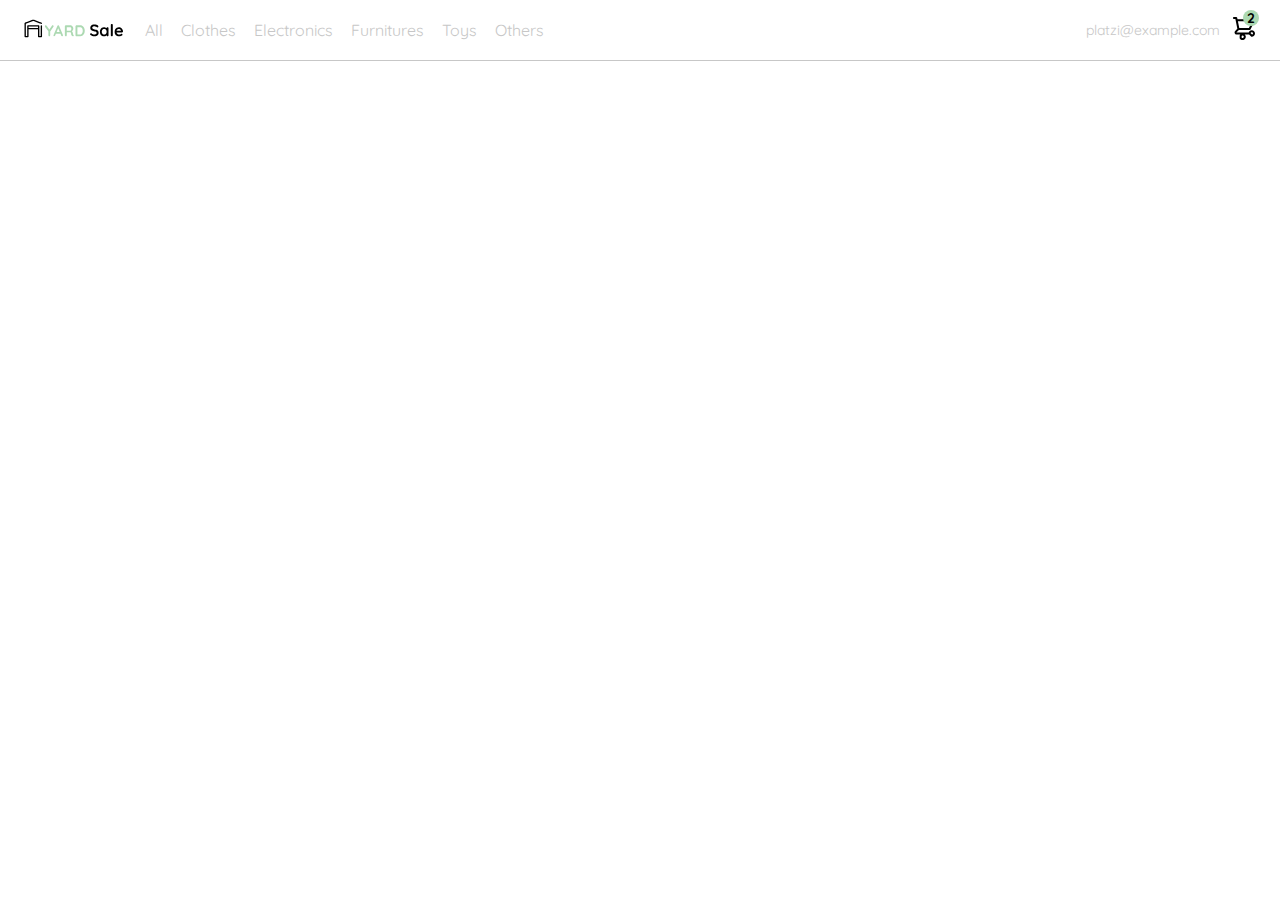
==== store-app/index.html @ d9dd559e ":sparkles: Add the desktop menu" ====
<!DOCTYPE html>
<html lang="en">
<head>
  <meta charset="UTF-8">
  <meta http-equiv="X-UA-Compatible" content="IE=edge">
  <meta name="viewport" content="width=device-width, initial-scale=1.0">
  <link rel="preconnect" href="https://fonts.googleapis.com">
  <link rel="preconnect" href="https://fonts.gstatic.com" crossorigin>
  <link href="https://fonts.googleapis.com/css2?family=Quicksand:wght@300;500;700&display=swap" rel="stylesheet">
  <link rel="stylesheet" href="style.css">
  <title>YardSale: tienda online de cositas chidas</title>
</head>
<body>
  <nav>
    <img src="./icons/icon_menu.svg" alt="menu" class="menu">

    <div class="navbar-left">
      <img src="./logos/logo_yard_sale.svg" alt="logo" class="logo">

      <ul>
        <li>
          <a href="/">All</a>
        </li>
        <li>
          <a href="/">Clothes</a>
        </li>
        <li>
          <a href="/">Electronics</a>
        </li>
        <li>
          <a href="/">Furnitures</a>
        </li>
        <li>
          <a href="/">Toys</a>
        </li>
        <li>
          <a href="/">Others</a>
        </li>
      </ul>
    </div>

    <div class="navbar-right">
      <ul>
        <li class="navbar-email">platzi@example.com</li>
        <li class="navbar-shopping-cart">
          <img src="./icons/icon_shopping_cart.svg" alt="shopping cart">
          <div>2</div>
        </li>
      </ul>
    </div>

    <div class="desktop-menu inactive">
      <ul>
        <li>
          <a href="/" class="title">My orders</a>
        </li>
  
        <li>
          <a href="/">My account</a>
        </li>
  
        <li>
          <a href="/">Sign out</a>
        </li>
      </ul>
    </div>

  </nav>

  <script src="./main.js"></script>
</body>
</html>
---- store-app/style.css ----
:root {
    --white: #FFFFFF;
    --black: #000000;
    --very-light-pink: #C7C7C7;
    --text-input-field: #F7F7F7;
    --hospital-green: #ACD9B2;
    --sm: 14px;
    --md: 16px;
    --lg: 18px;
  }
  body {
    margin: 0;
    font-family: 'Quicksand', sans-serif;
  }

  .inactive {
    /* display: none; */
    opacity: 0;
  }

  nav {
    display: flex;
    justify-content: space-between;
    padding: 0 24px;
    border-bottom: 1px solid var(--very-light-pink);
  }
  .menu {
    display: none;
  }
  .logo {
    width: 100px;
  }
  .navbar-left ul,
  .navbar-right ul {
    list-style: none;
    padding: 0;
    margin: 0;
    display: flex;
    align-items: center;
    height: 60px;
  }
  .navbar-left {
    display: flex;
  }
  .navbar-left ul {
    margin-left: 12px;
  }
  .navbar-left ul li a,
  .navbar-right ul li a {
    text-decoration: none;
    color: var(--very-light-pink);
    border: 1px solid var(--white);
    padding: 8px;
    border-radius: 8px;
  }
  .navbar-left ul li a:hover,
  .navbar-right ul li a:hover {
    border: 1px solid var(--hospital-green);
    color: var(--hospital-green);
  }
  .navbar-email {
    color: var(--very-light-pink);
    font-size: var(--sm);
    margin-right: 12px;

    /* variante */
    cursor: pointer;
    user-select: none;
  }
  .navbar-shopping-cart {
    position: relative;
  }
  .navbar-shopping-cart div {
    width: 16px;
    height: 16px;
    background-color: var(--hospital-green);
    border-radius: 50%;
    font-size: var(--sm);
    font-weight: bold;
    position: absolute;
    top: -6px;
    right: -3px;
    display: flex;
    justify-content: center;
    align-items: center;
  }
  @media (max-width: 640px) {
    .menu {
      display: block;
    }
    .navbar-left ul {
      display: none;
    }
    .navbar-email {
      display: none;
    }
  }

  /* navbar floting */

  .desktop-menu {
    position: absolute;
    top: 60px;
    right: 60px;
    background-color: var(--white);
    width: 100px;
    height: auto;
    border: 1px solid var(--very-light-pink);
    border-radius: 6px;
    padding: 20px 20px 0 20px;

    /* variante */
    border-top-left-radius: 0;
    border-top-right-radius: 0;
    transition: .5s;;
    box-shadow: 5px 5px 10px var(--very-light-pink);

  }
  .desktop-menu ul {
    list-style: none;
    padding: 0;
    margin: 0;
  }
  .desktop-menu ul li {
    text-align: end;
  }
  .desktop-menu ul li:nth-child(1),
  .desktop-menu ul li:nth-child(2) {
    font-weight: bold;
  }
  .desktop-menu ul li:last-child {
    padding-top: 20px;
    border-top: 1px solid var(--very-light-pink);
  }
  .desktop-menu ul li:last-child a {
    color: var(--hospital-green);
    font-size: var(--sm);
  }
  .desktop-menu ul li a {
    color: var(--back);
    text-decoration: none;
    margin-bottom: 20px;
    display: inline-block;
  }
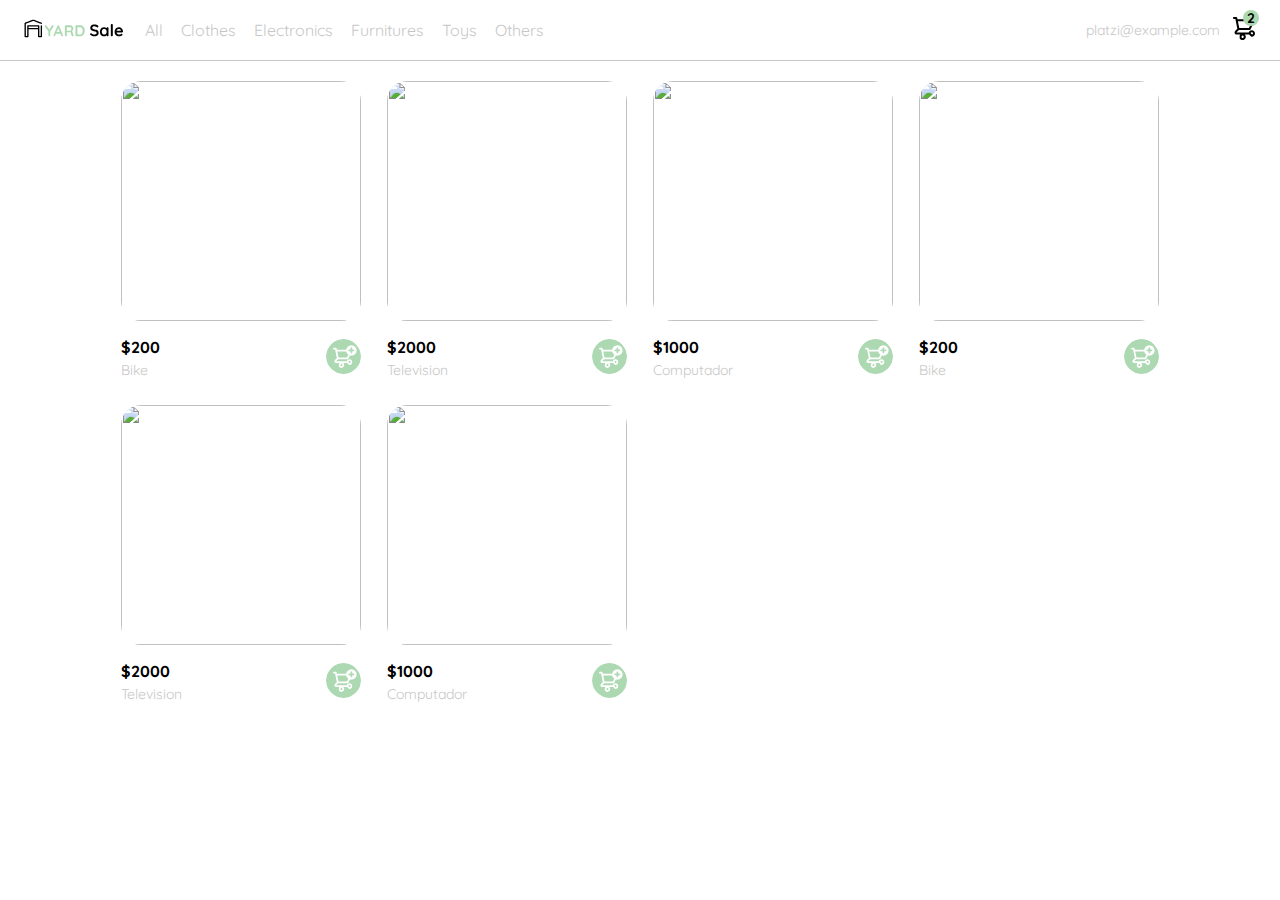
==== commit 753ddfba: ":sparkles: Add the products list" ====
--- a/store-app/index.html
+++ b/store-app/index.html
@@ -65,7 +65,124 @@
       </ul>
     </div>
 
+    <div class="mobile-menu inactive">
+      <ul>
+        <li>
+          <a href="/">CATEGORIES</a>
+        </li>
+        <li>
+          <a href="/">All</a>
+        </li>
+        <li>
+          <a href="/">Clothes</a>
+        </li>
+        <li>
+          <a href="/">Electronics</a>
+        </li>
+        <li>
+          <a href="/">Furnitures</a>
+        </li>
+        <li>
+          <a href="/">Toys</a>
+        </li>
+        <li>
+          <a href="/">Other</a>
+        </li>
+      </ul>
+  
+      <ul>
+        <li>
+          <a href="/">My orders</a>
+        </li>
+        <li>
+          <a href="/">My account</a>
+        </li>
+      </ul>
+  
+      <ul>
+        <li>
+          <a href="/" class="email">platzi@example.com</a>
+        </li>
+        <li>
+          <a href="/" class="sign-out">Sign out</a>
+        </li>
+      </ul>
+    </div>
+
   </nav>
+
+  <aside class="product-detail inactive">
+    <div class="title-container">
+      <img src="./icons/flechita.svg" alt="arrow">
+      <p class="title">My order</p>
+    </div>
+  
+    <div class="my-order-content">
+      <div class="shopping-cart">
+        <figure>
+          <img
+            src="https://images.pexels.com/photos/276517/pexels-photo-276517.jpeg?auto=compress&cs=tinysrgb&dpr=2&h=650&w=940"
+            alt="bike">
+        </figure>
+        <p>Bike</p>
+        <p>$30,00</p>
+        <img src="./icons/icon_close.png" alt="close">
+      </div>
+  
+      <div class="shopping-cart">
+        <figure>
+          <img
+            src="https://images.pexels.com/photos/276517/pexels-photo-276517.jpeg?auto=compress&cs=tinysrgb&dpr=2&h=650&w=940"
+            alt="bike">
+        </figure>
+        <p>Bike</p>
+        <p>$30,00</p>
+        <img src="./icons/icon_close.png" alt="close">
+      </div>
+  
+      <div class="shopping-cart">
+        <figure>
+          <img
+            src="https://images.pexels.com/photos/276517/pexels-photo-276517.jpeg?auto=compress&cs=tinysrgb&dpr=2&h=650&w=940"
+            alt="bike">
+        </figure>
+        <p>Bike</p>
+        <p>$30,00</p>
+        <img src="./icons/icon_close.png" alt="close">
+      </div>
+  
+      <div class="order">
+        <p>
+          <span>Total</span>
+        </p>
+        <p>$560.00</p>
+      </div>
+  
+      <button class="primary-button">
+        Checkout
+      </button>
+    </div>
+  </aside>
+
+  <section class="main-container">
+    <div class="cards-container">
+
+      <!-- <div class="product-card">
+        <img src="https://images.pexels.com/photos/276517/pexels-photo-276517.jpeg?auto=compress&cs=tinysrgb&dpr=2&h=650&w=940" alt="">
+        <div class="product-info">
+          <div>
+            <p>$120,00</p>
+            <p>Bike</p>
+          </div>
+          <figure>
+            <img src="./icons/bt_add_to_cart.svg" alt="">
+          </figure>
+        </div>
+      </div> -->
+      
+
+    </div>
+  </section>
 
   <script src="./main.js"></script>
 </body>
--- a/store-app/style.css
+++ b/store-app/style.css
@@ -84,19 +84,9 @@
     justify-content: center;
     align-items: center;
   }
-  @media (max-width: 640px) {
-    .menu {
-      display: block;
-    }
-    .navbar-left ul {
-      display: none;
-    }
-    .navbar-email {
-      display: none;
-    }
-  }
-
-  /* navbar floting */
+  
+
+  /* desktop menu */
 
   .desktop-menu {
     position: absolute;
@@ -141,4 +131,213 @@
     text-decoration: none;
     margin-bottom: 20px;
     display: inline-block;
-  }+  }
+
+  /* mobile menu */
+
+  .mobile-menu {
+    background-color: var(--white);
+    position: absolute;
+    top: 60px;
+    padding: 24px;
+
+  }
+  .mobile-menu a {
+    text-decoration: none;
+    color: var(--black);
+    font-weight: bold;
+    /* margin-bottom: 24px; */
+  }
+  .mobile-menu ul {
+    padding: 0;
+    margin: 24px 0 0;
+    list-style: none;
+  }
+  .mobile-menu ul:nth-child(1) {
+    border-bottom: 1px solid var(--very-light-pink);
+  }
+  .mobile-menu ul li {
+    margin-bottom: 24px;
+  }
+  .email {
+    font-size: var(--sm);
+    font-weight: 300 !important;
+  }
+  .sign-out {
+    font-size: var(--sm);
+    color: var(--hospital-green) !important;
+  }
+
+/* Product details */
+
+.product-detail {
+  background-color: var(--white);
+  width: 360px;
+  padding: 0px 24px;
+  box-sizing: border-box;
+  position: absolute;
+  right: 0;
+}
+
+.title-container {
+  display: flex;
+}
+
+.title-container img {
+  transform: rotate(180deg);
+  margin-right: 14px;
+}
+
+.title {
+  font-size: var(--lg);
+  font-weight: bold;
+}
+
+.order {
+  display: grid;
+  grid-template-columns: auto 1fr;
+  gap: 16px;
+  align-items: center;
+  background-color: var(--text-input-field);
+  margin-bottom: 24px;
+  border-radius: 8px;
+  padding: 0 24px;
+}
+
+.order p:nth-child(1) {
+  display: flex;
+  flex-direction: column;
+}
+
+.order p span:nth-child(1) {
+  font-size: var(--md);
+  font-weight: bold;
+}
+
+.order p:nth-child(2) {
+  text-align: end;
+  font-weight: bold;
+}
+
+.shopping-cart {
+  display: grid;
+  grid-template-columns: auto 1fr auto auto;
+  gap: 16px;
+  margin-bottom: 24px;
+  align-items: center;
+}
+
+.shopping-cart figure {
+  margin: 0;
+}
+
+.shopping-cart figure img {
+  width: 70px;
+  height: 70px;
+  border-radius: 20px;
+  object-fit: cover;
+}
+
+.shopping-cart p:nth-child(2) {
+  color: var(--very-light-pink);
+}
+
+.shopping-cart p:nth-child(3) {
+  font-size: var(--md);
+  font-weight: bold;
+}
+
+.primary-button {
+  background-color: var(--hospital-green);
+  border-radius: 8px;
+  border: none;
+  color: var(--white);
+  width: 100%;
+  cursor: pointer;
+  font-size: var(--md);
+  font-weight: bold;
+  height: 50px;
+}
+
+/* Main container */
+
+.cards-container {
+  display: grid;
+  grid-template-columns: repeat(auto-fill, 240px);
+  gap: 26px;
+  place-content: center;
+  margin-top: 20px;
+}
+.product-card {
+  width: 240px;
+}
+.product-card img {
+  width: 240px;
+  height: 240px;
+  border-radius: 20px;
+  object-fit: cover;
+}
+.product-info {
+  display: flex;
+  justify-content: space-between;
+  align-items: center;
+  margin-top: 12px;
+}
+.product-info figure {
+  margin: 0;
+}
+.product-info figure img {
+  width: 35px;
+  height: 35px;
+}
+.product-info div p:nth-child(1) {
+  font-weight: bold;
+  font-size: var(--md);
+  margin-top: 0;
+  margin-bottom: 4px;
+}
+.product-info div p:nth-child(2) {
+  font-size: var(--sm);
+  margin-top: 0;
+  margin-bottom: 0;
+  color: var(--very-light-pink);
+}
+
+  /* Media queries */
+
+  @media (max-width: 640px) {
+    .menu {
+      display: block;
+    }
+    .navbar-left ul {
+      display: none;
+    }
+    .navbar-email {
+      display: none;
+    }
+
+    .desktop-menu {
+      display: none;
+    }
+
+    .product-detail {
+      width: 100%;
+    }
+
+    .cards-container {
+      grid-template-columns: repeat(auto-fill, 140px);
+    }
+    .product-card {
+      width: 140px;
+    }
+    .product-card img {
+      width: 140px;
+      height: 140px;
+    }
+  }
+
+  @media (min-width: 641px) {
+    .mobile-menu {
+      display: none;
+    }
+  }
